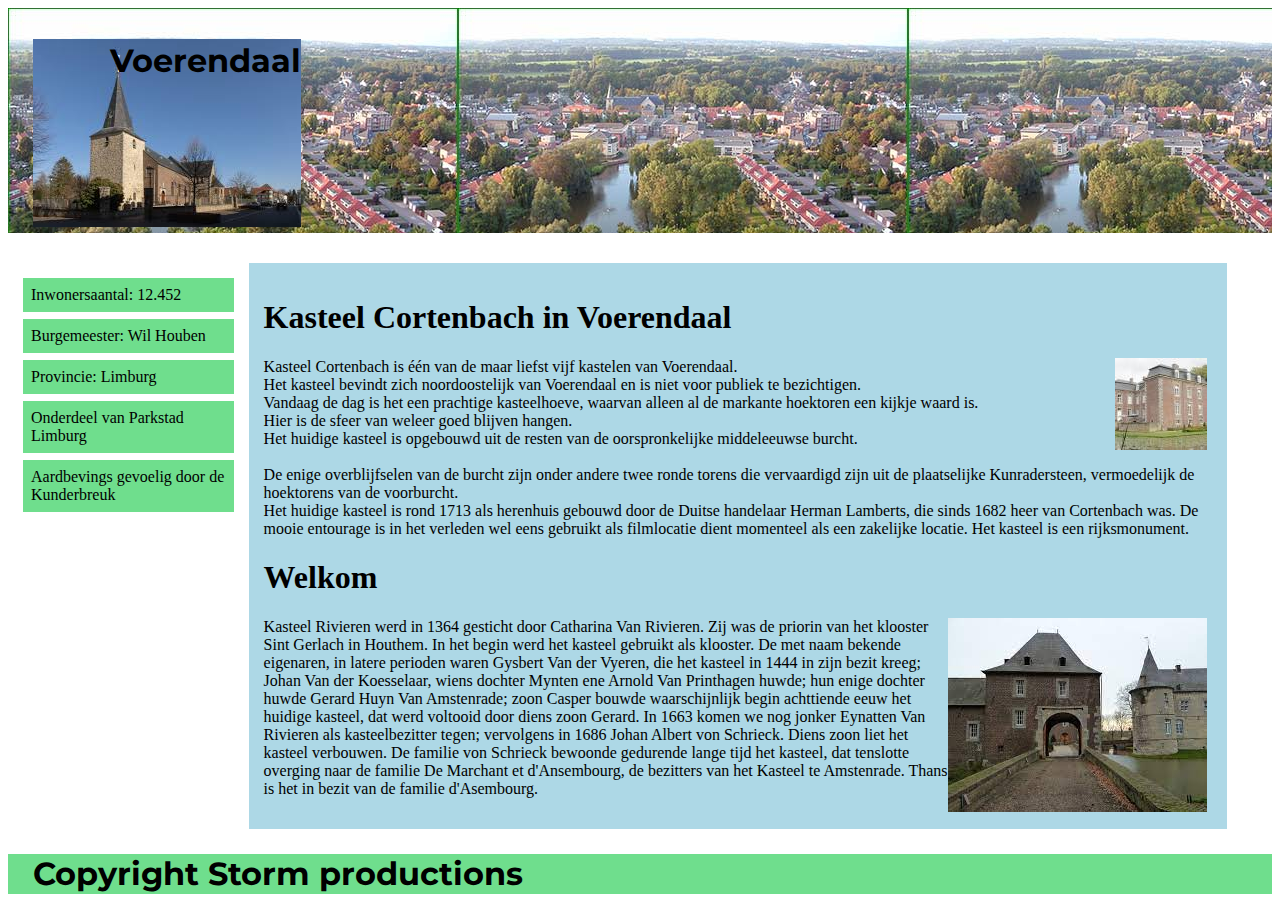
==== sixteen/index.html @ e25996d2 "Add files via upload" ====
<!DOCTYPE html>
<html lang="nl">
 <!-- ********** Head   ***-->
<head>
  <meta charset="utf-8">
  <!-- ********** Linking css ***-->
  <link rel="stylesheet" type="text/css" href="css/main.css" >
   <!-- ********** Title  ***-->
  <title>Gemeente Voerendaal</title>
  <link href=
"https://fonts.googleapis.com/css2?family=Montserrat:wght@100&display=swap"
rel="stylesheet">
</head>



 <!-- ********** Body  ***-->
<body>
<!-- ********** Header  ***-->
<div id="header_div">
 <header >
  <h1 id="header_h1">Voerendaal</h1>
 </header>
</div>


<!-- ********** Middle section  ***-->
<div class="body_row">
 <div class="col-2 menu">
  <ul>
   <li>Inwonersaantal: 12.452</li>
   <li>Burgemeester: Wil Houben</li>
   <li>Provincie: Limburg</li>
   <li>Onderdeel van Parkstad Limburg</li>
   <li>Aardbevings gevoelig door de Kunderbreuk</li>
  </ul>
</div>

 <div class="col-9">
    <div >
     <h1>Kasteel Cortenbach in Voerendaal </h1>
        <img src="afbeelding/cortenbach.jpg"  alt="Kasteel Cortenbach" title="Kasteel Cortenbach">
     <p> Kasteel Cortenbach is één van de maar liefst vijf kastelen van Voerendaal.<br>
         Het kasteel bevindt zich noordoostelijk van Voerendaal en is niet voor publiek te bezichtigen.<br>
         Vandaag de dag is het een prachtige kasteelhoeve, waarvan alleen al de markante hoektoren een kijkje waard is.<br>
         Hier is de sfeer van weleer goed blijven hangen. <br>
         Het huidige kasteel is opgebouwd uit de resten van de oorspronkelijke middeleeuwse burcht.<br>
         <br>
         De enige overblijfselen van de burcht zijn onder andere twee ronde torens die vervaardigd zijn uit de plaatselijke Kunradersteen, vermoedelijk de hoektorens van de voorburcht. <br>
         Het huidige kasteel is rond 1713 als herenhuis gebouwd door de Duitse handelaar Herman Lamberts, die sinds 1682 heer van Cortenbach was. De mooie entourage is in het verleden wel eens gebruikt als filmlocatie dient momenteel als een zakelijke locatie.
         Het kasteel is een rijksmonument.
    </p>
    </div>
    <div >
     <h1>Welkom</h1>
     <img src="afbeelding/derivieren.jpg"  alt="Kasteel De Rivieren" title="Kasteel De Rivieren">
     <p> Kasteel Rivieren werd in 1364 gesticht door Catharina Van Rivieren.
         Zij was de priorin van het klooster Sint Gerlach in Houthem.
         In het begin werd het kasteel gebruikt als klooster.
         De met naam bekende eigenaren, in latere perioden waren Gysbert Van der Vyeren, die het kasteel in 1444 in zijn bezit kreeg; Johan Van der Koesselaar, wiens dochter Mynten ene Arnold Van Printhagen huwde; hun enige dochter huwde Gerard Huyn Van Amstenrade; zoon Casper bouwde waarschijnlijk begin achttiende eeuw het huidige kasteel, dat werd voltooid door diens zoon Gerard.
         In 1663 komen we nog jonker Eynatten Van Rivieren als kasteelbezitter tegen; vervolgens in 1686 Johan Albert von Schrieck.
         Diens zoon liet het kasteel verbouwen.
         De familie von Schrieck bewoonde gedurende lange tijd het kasteel, dat tenslotte overging naar de familie De Marchant et d'Ansembourg, de bezitters van het Kasteel te Amstenrade.
         Thans is het in bezit van de familie d'Asembourg.
       </p>
    </div>
</div>
</div>

<!-- ********** Footer section  ***-->
<div class="footer_div">
 <footer>
  <h1>Copyright Storm productions</h1>
 </footer>
</div>

</body>
</html>
---- sixteen/css/main.css ----
html {

}

#header_div
{
  background-image: url("../afbeelding/voerendaal2.jpg");
  height : 200px;
  padding-top: 25px;
  padding-left: 25px;

  border-radius:0px;
  border:0px;
  margin-bottom: 30px;
}

header{
background-image   : url("../afbeelding/voerendaal.jpeg");
background-repeat  : no-repeat;
background-position: left;
height             : 200px;
width:             : 400px;
}

#header_h1 {
position           : absolute;top: 20px;left: 110px;
font-family: 'Montserrat', sans-serif;
}





.footer_div
{
clear: left;
background-color: #6fde8d;
height: 40px;
padding-left: 25px;
}



footer {
}

.footer_div h1 {
font-family: 'Montserrat', sans-serif;
}






.body_row {


}

[class*="col-"]
{

float: left;
padding: 15px;
}

.col-2 {width: 16.66%;}
.col-9 {background-color: #CAE7C3;width: 75%;margin-bottom: 25px;}@media only screen and (min-width: 768px) { .col-9 {background-color: lightblue;red;margin-bottom: 25px;width: 75%}}

{
  //*width: 75%;
        background-color: #CAE7C3;
        margin-bottom: 25px;**/
      }

.col-9 img {
  float: right;
  margin-right: 5px;
}

.menu ul {
list-style-type: none;
margin: 0;
padding: 0;
}
.menu li {
padding: 8px;
margin-bottom: 7px;
background-color: #6fde8d;

}
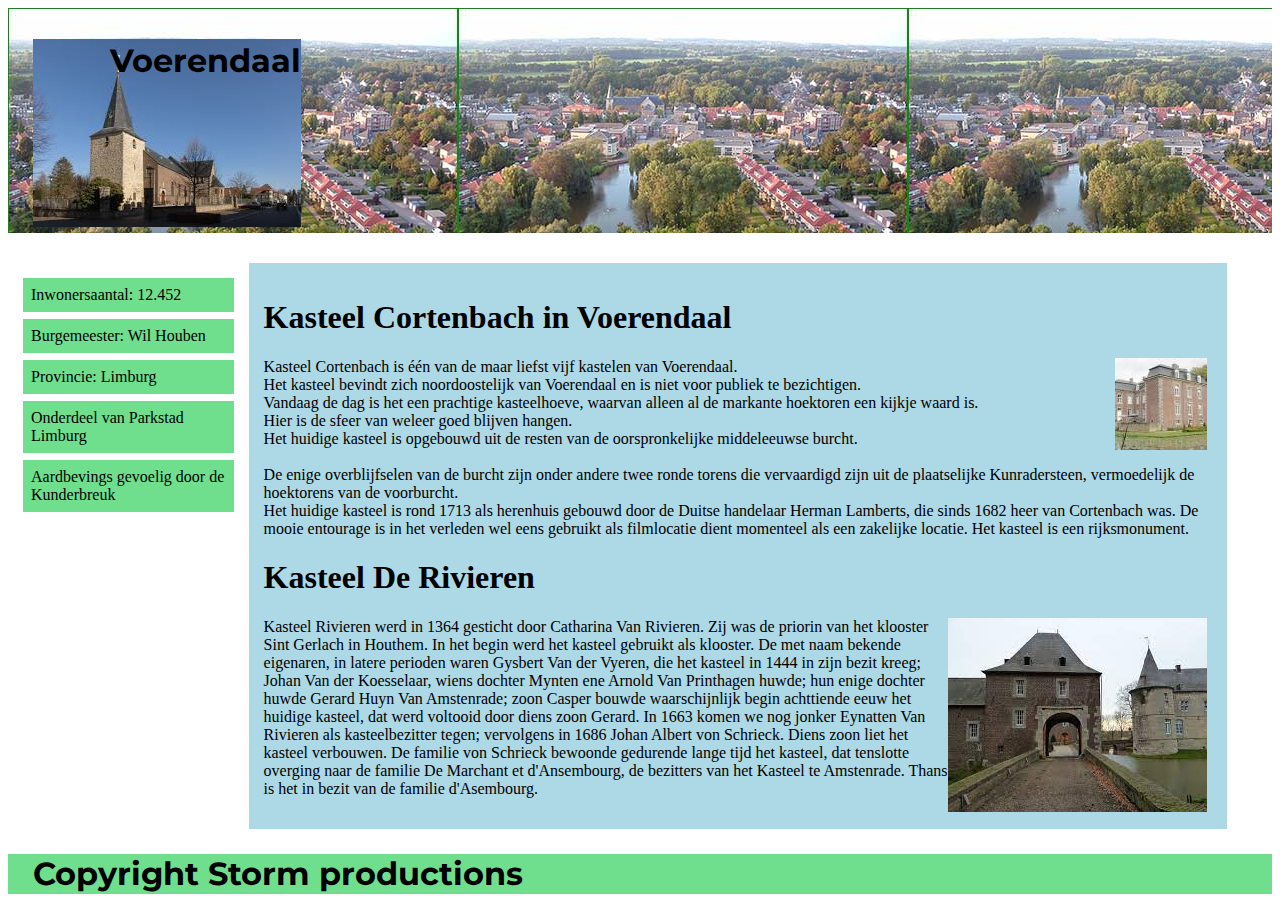
==== commit 8a474237: "Add files via upload" ====
--- a/sixteen/index.html
+++ b/sixteen/index.html
@@ -52,7 +52,7 @@
     </p>
     </div>
     <div >
-     <h1>Welkom</h1>
+     <h1>Kasteel De Rivieren</h1>
      <img src="afbeelding/derivieren.jpg"  alt="Kasteel De Rivieren" title="Kasteel De Rivieren">
      <p> Kasteel Rivieren werd in 1364 gesticht door Catharina Van Rivieren.
          Zij was de priorin van het klooster Sint Gerlach in Houthem.
--- a/sixteen/css/main.css
+++ b/sixteen/css/main.css
@@ -66,7 +66,9 @@
 }
 
 .col-2 {width: 16.66%;}
-.col-9 {background-color: #CAE7C3;width: 75%;margin-bottom: 25px;}@media only screen and (min-width: 768px) { .col-9 {background-color: lightblue;red;margin-bottom: 25px;width: 75%}}
+.col-9 {background-color: #CAE7C3;   margin-bottom: 25px; width: 75%;}
+       @media only screen and (min-width: 768px) {
+.col-9 {background-color: lightblue; margin-bottom: 25px; width: 75%}}
 
 {
   //*width: 75%;
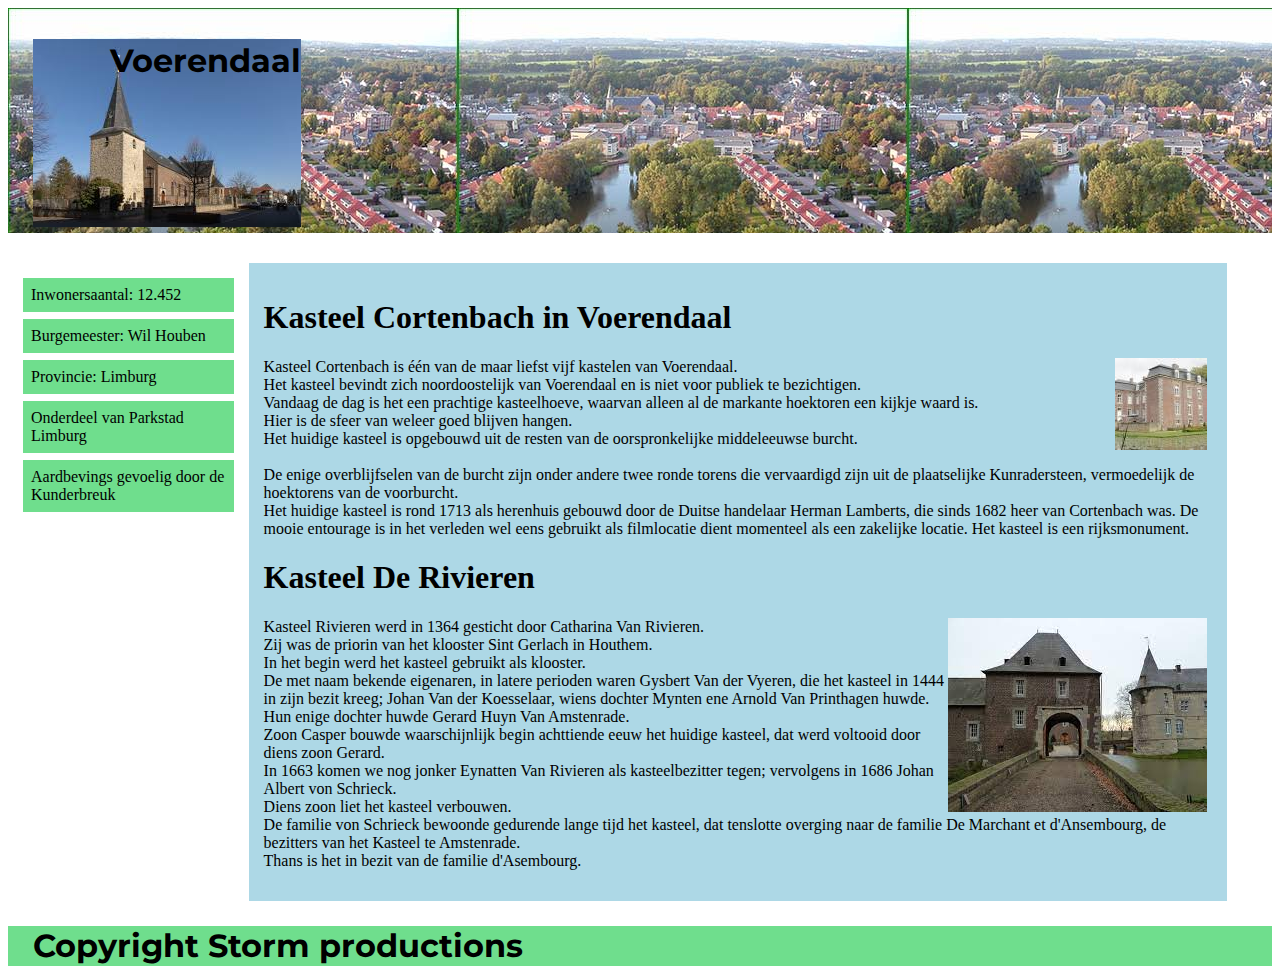
==== commit 235620cb: "Add files via upload" ====
--- a/sixteen/index.html
+++ b/sixteen/index.html
@@ -54,14 +54,16 @@
     <div >
      <h1>Kasteel De Rivieren</h1>
      <img src="afbeelding/derivieren.jpg"  alt="Kasteel De Rivieren" title="Kasteel De Rivieren">
-     <p> Kasteel Rivieren werd in 1364 gesticht door Catharina Van Rivieren.
-         Zij was de priorin van het klooster Sint Gerlach in Houthem.
-         In het begin werd het kasteel gebruikt als klooster.
-         De met naam bekende eigenaren, in latere perioden waren Gysbert Van der Vyeren, die het kasteel in 1444 in zijn bezit kreeg; Johan Van der Koesselaar, wiens dochter Mynten ene Arnold Van Printhagen huwde; hun enige dochter huwde Gerard Huyn Van Amstenrade; zoon Casper bouwde waarschijnlijk begin achttiende eeuw het huidige kasteel, dat werd voltooid door diens zoon Gerard.
-         In 1663 komen we nog jonker Eynatten Van Rivieren als kasteelbezitter tegen; vervolgens in 1686 Johan Albert von Schrieck.
-         Diens zoon liet het kasteel verbouwen.
-         De familie von Schrieck bewoonde gedurende lange tijd het kasteel, dat tenslotte overging naar de familie De Marchant et d'Ansembourg, de bezitters van het Kasteel te Amstenrade.
-         Thans is het in bezit van de familie d'Asembourg.
+     <p> Kasteel Rivieren werd in 1364 gesticht door Catharina Van Rivieren.<br>
+         Zij was de priorin van het klooster Sint Gerlach in Houthem.<br>
+         In het begin werd het kasteel gebruikt als klooster.<br>
+         De met naam bekende eigenaren, in latere perioden waren Gysbert Van der Vyeren, die het kasteel in 1444 in zijn bezit kreeg; Johan Van der Koesselaar, wiens dochter Mynten ene Arnold Van Printhagen huwde. <br>
+         Hun enige dochter huwde Gerard Huyn Van Amstenrade.<br>
+         Zoon Casper bouwde waarschijnlijk begin achttiende eeuw het huidige kasteel, dat werd voltooid door diens zoon Gerard.<br>
+         In 1663 komen we nog jonker Eynatten Van Rivieren als kasteelbezitter tegen; vervolgens in 1686 Johan Albert von Schrieck.<br>
+         Diens zoon liet het kasteel verbouwen.<br>
+         De familie von Schrieck bewoonde gedurende lange tijd het kasteel, dat tenslotte overging naar de familie De Marchant et d'Ansembourg, de bezitters van het Kasteel te Amstenrade.<br>
+         Thans is het in bezit van de familie d'Asembourg.<br>
        </p>
     </div>
 </div>
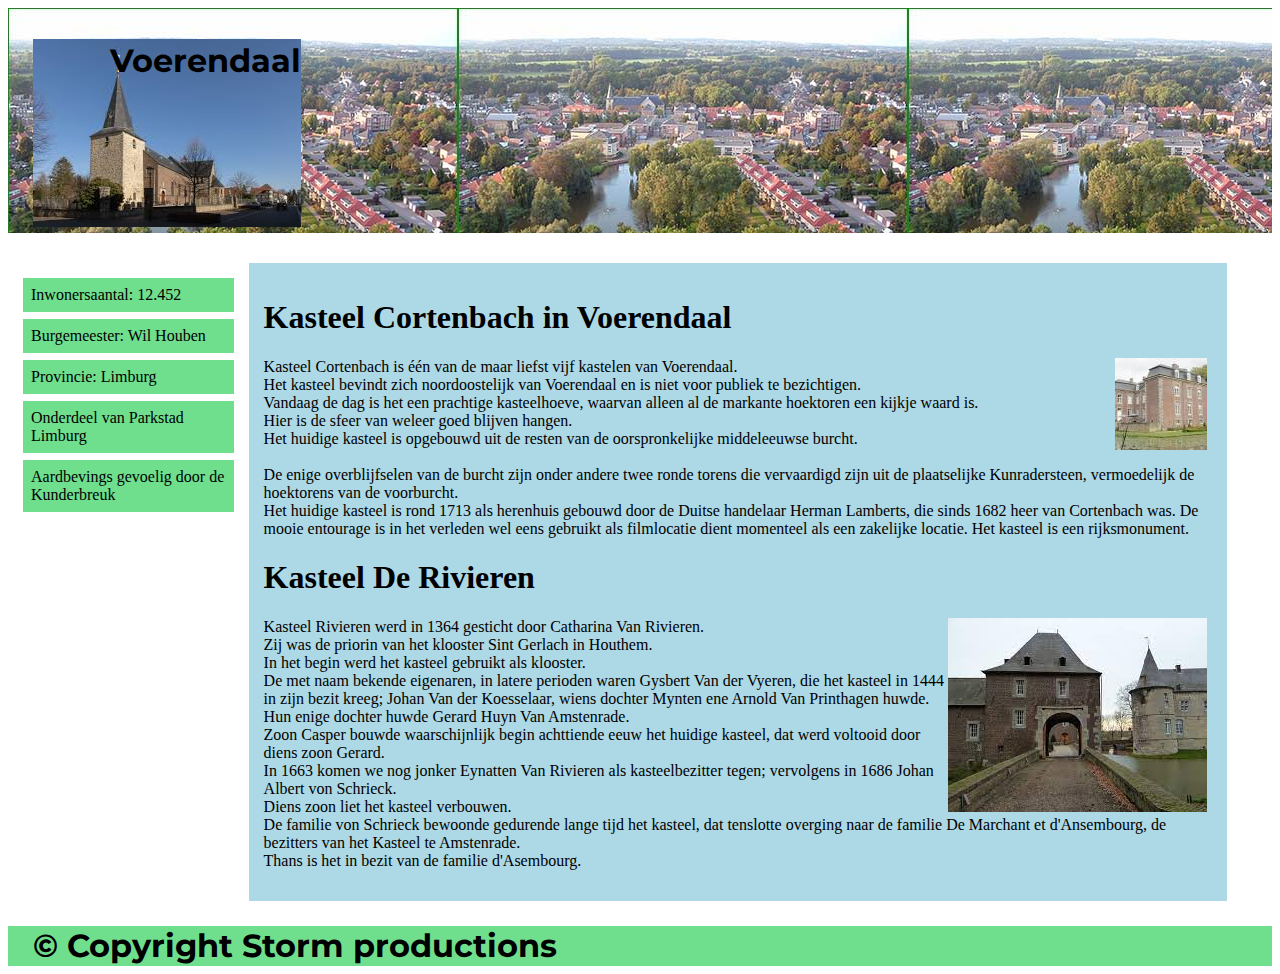
==== commit 7945f275: "Add files via upload" ====
--- a/sixteen/index.html
+++ b/sixteen/index.html
@@ -72,7 +72,7 @@
 <!-- ********** Footer section  ***-->
 <div class="footer_div">
  <footer>
-  <h1>Copyright Storm productions</h1>
+  <h1>&copy; Copyright Storm productions</h1>
  </footer>
 </div>
 
